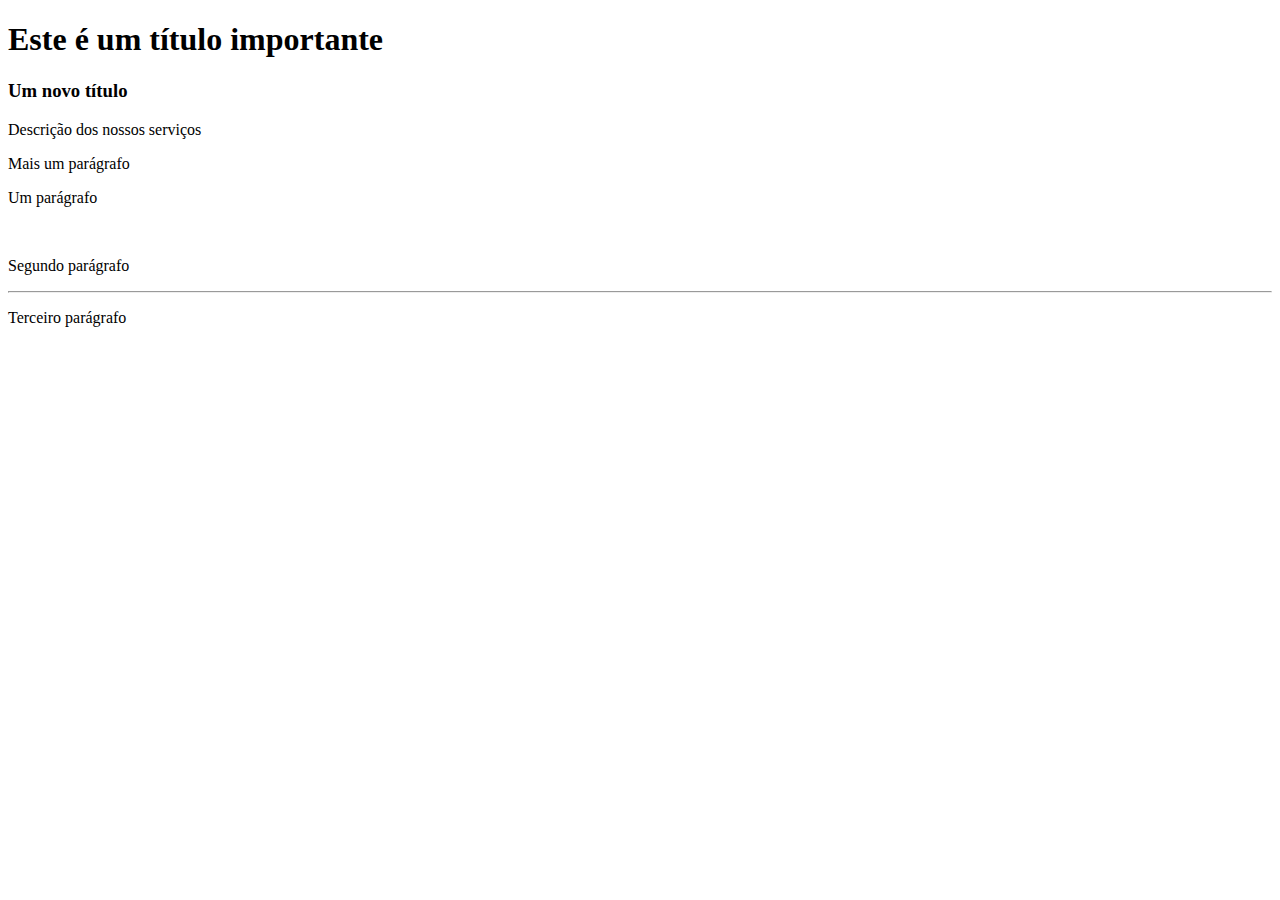
==== 2_HTML/index.html @ b18e157d "1" ====
<!DOCTYPE html>
<html lang="pt-br">
<head>
    <meta charset="UTF-8">
    <meta name="viewport" content="width=device-width, initial-scale=1.0">
    <title>HTML fundamentos</title>
</head>
<body>
    <h1>Este é um título importante</h1>
    <h3>Um novo título</h3>

    <p>Descrição dos nossos serviços</p>

    <p>Mais um parágrafo</p>

    <p>Um parágrafo</p>
    <br>
    <p>Segundo parágrafo</p>
    <hr>
    <p>Terceiro parágrafo</p>
</body>
</html>
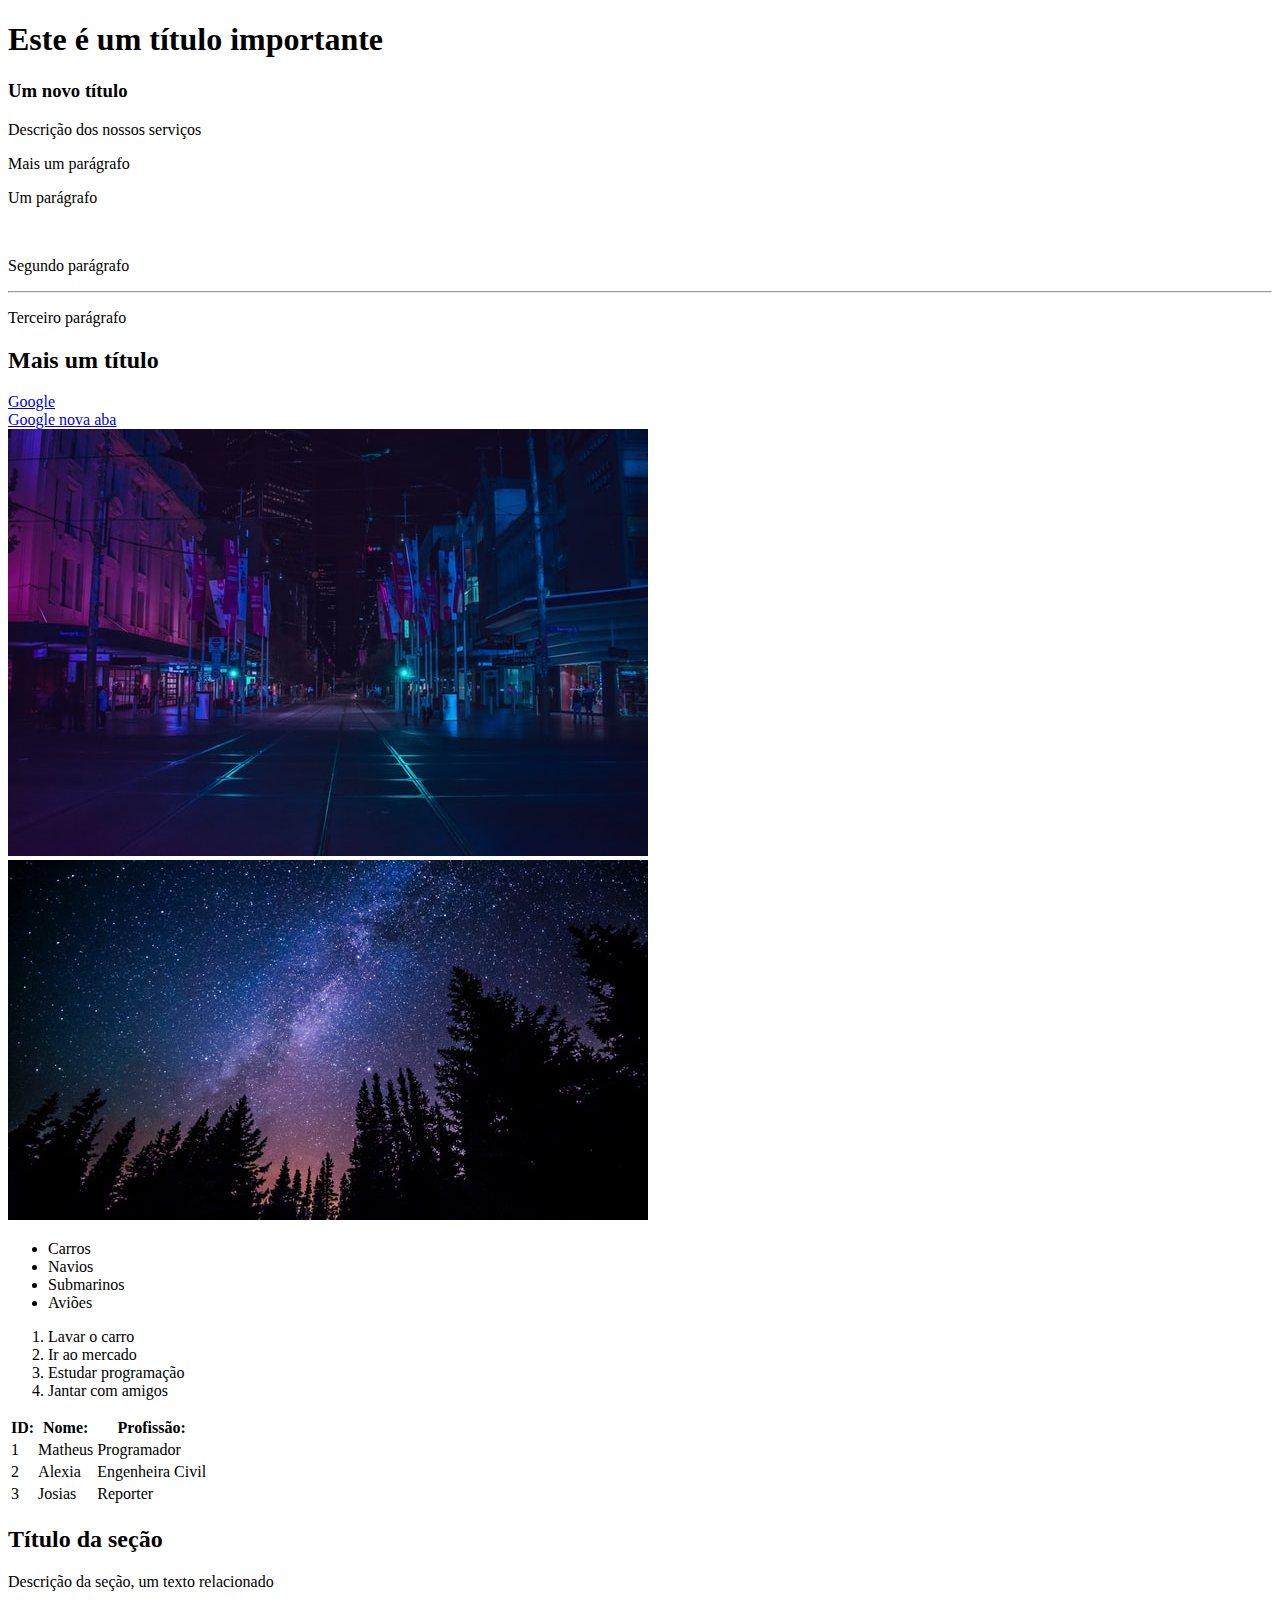
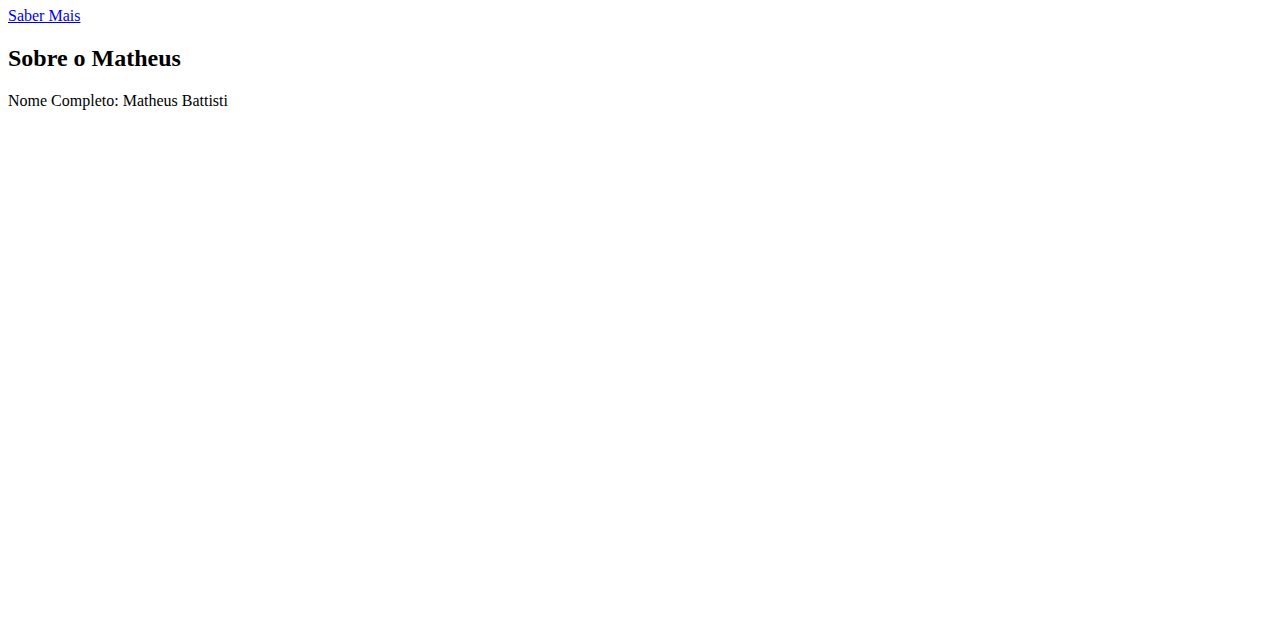
==== commit 631ab051: "aula 2" ====
--- a/2_HTML/index.html
+++ b/2_HTML/index.html
@@ -5,18 +5,93 @@
     <meta name="viewport" content="width=device-width, initial-scale=1.0">
     <title>HTML fundamentos</title>
 </head>
-<body>
+<body style="padding-bottom: 500px;">
+    <!-- 1 - títulos -->
     <h1>Este é um título importante</h1>
     <h3>Um novo título</h3>
 
+    <!-- 2 - parágrafos -->
     <p>Descrição dos nossos serviços</p>
-
     <p>Mais um parágrafo</p>
 
+    <!-- 3 - tags sem conteúdo -->
     <p>Um parágrafo</p>
     <br>
     <p>Segundo parágrafo</p>
     <hr>
     <p>Terceiro parágrafo</p>
+
+    <!-- 4 - comentários -->
+    <!-- Este é um comentário -->   
+    <h2>Mais um título</h2>
+    <!-- Outro comentário -->
+
+    <!-- 5 - atributos -->
+    <a href="https://google.com">Google</a>
+    <br>
+
+    <!-- 6 - Abrir link nova aba -->
+    <a href="https://google.com" target="_blank">Google nova aba</a>
+    <br>
+
+    <!-- 7 - imagem -->
+    <img src="img/city.jpg" alt="">
+
+    <!-- 8 - atributo alt -->
+    <img src="img/nature.jpg" alt="Noite na floresta">
+
+    <!-- 9 - listas nao ordenadas -->
+    <ul>
+        <li>Carros</li>
+        <li>Navios</li>
+        <li>Submarinos</li>
+        <li>Aviões</li>
+    </ul>
+
+    <!-- 10 - listas ordenadas -->
+    <ol>
+        <li>Lavar o carro</li>
+        <li>Ir ao mercado</li>
+        <li>Estudar programação</li>
+        <li>Jantar com amigos</li>
+    </ol>
+
+    <!-- 11 - tabelas -->
+    <table>
+        <tr>
+            <th>ID:</th>
+            <th>Nome:</th>
+            <th>Profissão:</th>
+        </tr>
+        <tr>
+            <td>1</td>
+            <td>Matheus</td>
+            <td>Programador</td>
+        </tr>
+        <tr>
+            <td>2</td>
+            <td>Alexia</td>
+            <td>Engenheira Civil</td>
+        </tr>
+        <tr>
+            <td>3</td>
+            <td>Josias</td>
+            <td>Reporter</td>
+        </tr>
+    </table>
+
+    <!-- 12 - div -->
+    <div>
+        <h2>Título da seção</h2>
+        <p>Descrição da seção, um texto relacionado</p>
+        <a href="#">Saber Mais</a>
+    </div>
+
+    <div>
+        <h2>Sobre o Matheus</h2>
+        <p>Nome Completo: Matheus Battisti</p>
+    </div>
+
+    
 </body>
 </html>